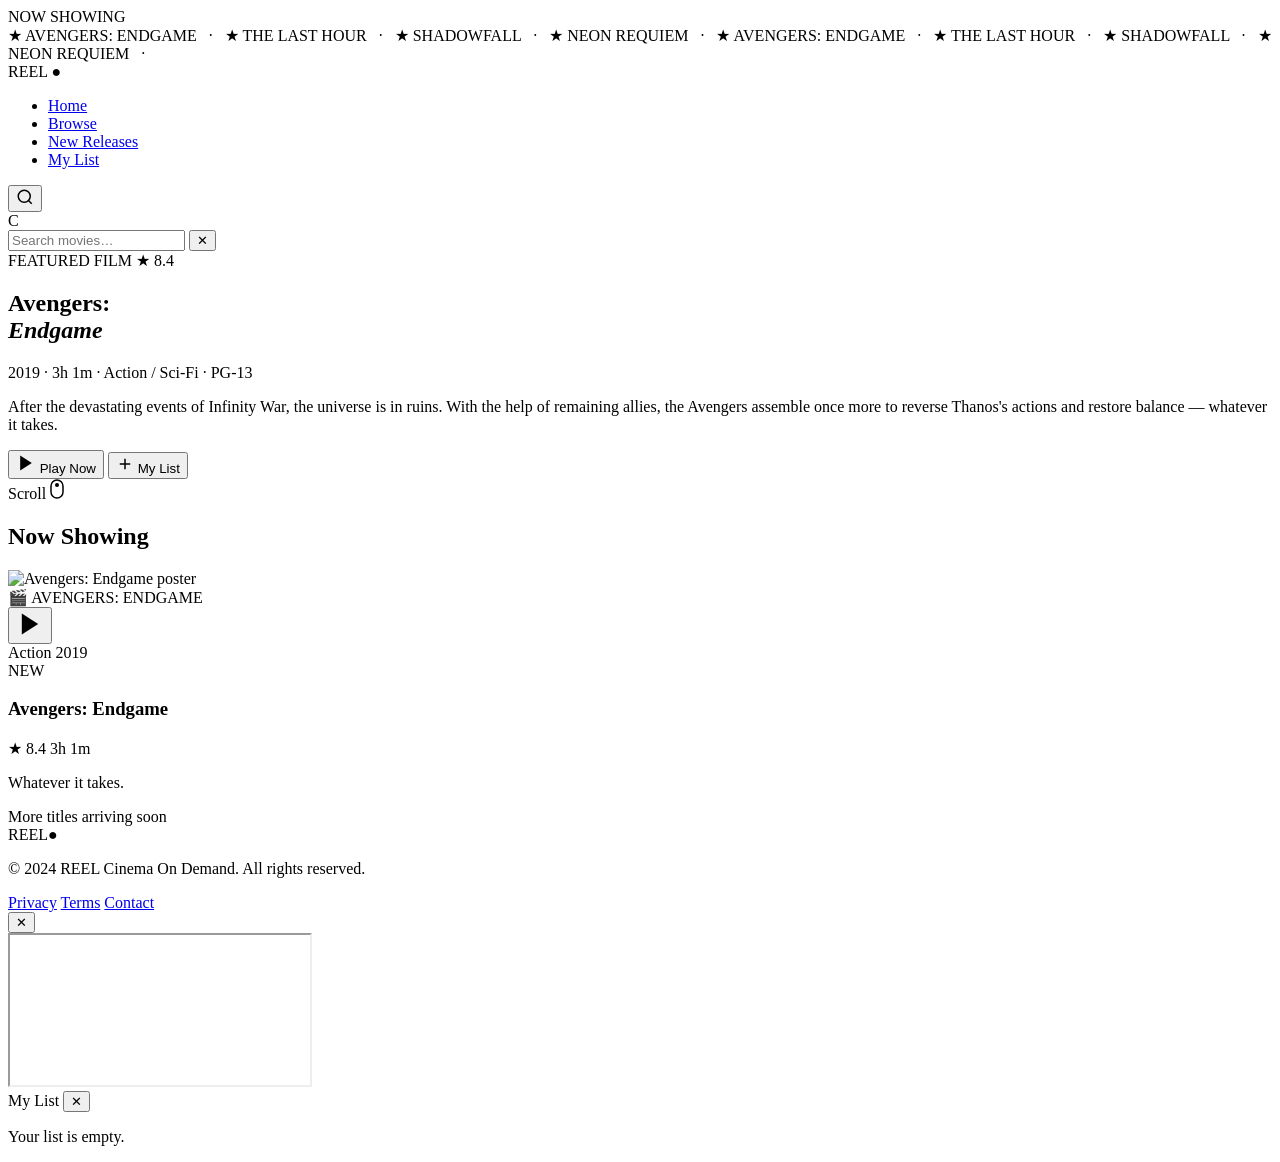
==== index.html @ f6925507 "Update hero image source in index.html" ====
<!DOCTYPE html>
<html lang="en">
<head>
  <meta charset="UTF-8" />
  <meta name="viewport" content="width=device-width, initial-scale=1.0" />
  <title>REEL — Cinema On Demand</title>
  <link rel="stylesheet" href="style.css" />
  <link rel="preconnect" href="https://fonts.googleapis.com" />
  <link rel="preconnect" href="https://fonts.gstatic.com" crossorigin />
  <link href="https://fonts.googleapis.com/css2?family=Playfair+Display:ital,wght@0,400;0,700;0,900;1,400;1,700&family=Inter:wght@300;400;500;600&family=Bebas+Neue&display=swap" rel="stylesheet" />
</head>
<body>

  <div class="ticker-bar">
    <div class="ticker-inner">
      <span class="ticker-label">NOW SHOWING</span>
      <div class="ticker-track">
        <span>★ AVENGERS: ENDGAME &nbsp;&nbsp;·&nbsp;&nbsp; ★ THE LAST HOUR &nbsp;&nbsp;·&nbsp;&nbsp; ★ SHADOWFALL &nbsp;&nbsp;·&nbsp;&nbsp; ★ NEON REQUIEM &nbsp;&nbsp;·&nbsp;&nbsp; ★ AVENGERS: ENDGAME &nbsp;&nbsp;·&nbsp;&nbsp; ★ THE LAST HOUR &nbsp;&nbsp;·&nbsp;&nbsp; ★ SHADOWFALL &nbsp;&nbsp;·&nbsp;&nbsp; ★ NEON REQUIEM &nbsp;&nbsp;·&nbsp;&nbsp;</span>
      </div>
    </div>
  </div>

  <nav class="nav">
    <div class="nav-logo" onclick="scrollToTop()">
      <span class="logo-reel">REEL</span>
      <span class="logo-dot">●</span>
    </div>
    <ul class="nav-links">
      <li><a href="#" class="active" id="nav-home" onclick="navHome(event)">Home</a></li>
      <li><a href="#" id="nav-browse" onclick="navBrowse(event)">Browse</a></li>
      <li><a href="#" id="nav-new" onclick="navNewReleases(event)">New Releases</a></li>
      <li><a href="#" id="nav-mylist" onclick="navMyList(event)">My List</a></li>
    </ul>
    <div class="nav-right">
      <button class="btn-search" aria-label="Search" onclick="toggleSearch()">
        <svg width="18" height="18" viewBox="0 0 24 24" fill="none" stroke="currentColor" stroke-width="2"><circle cx="11" cy="11" r="8"/><line x1="21" y1="21" x2="16.65" y2="16.65"/></svg>
      </button>
      <div class="avatar" onclick="toggleMyListPanel()">C</div>
    </div>
  </nav>

  <div class="search-bar-wrap" id="search-bar-wrap">
    <input type="text" class="search-input" id="search-input" placeholder="Search movies…" oninput="filterMovies(this.value)" />
    <button class="search-close" onclick="closeSearch()">✕</button>
  </div>

  <section class="hero" id="hero">
    <div class="hero-backdrop">
      <img src="images/endgame.jpg" alt="Avengers Endgame backdrop" class="hero-bg" onerror="this.style.display='none'" />
      <div class="hero-scanlines"></div>
      <div class="hero-gradient"></div>
    </div>

    <div class="hero-content">
      <div class="hero-eyebrow">
        <span class="tag-featured">FEATURED FILM</span>
        <span class="tag-rating">★ 8.4</span>
      </div>
      <h1 class="hero-title">Avengers:<br /><em>Endgame</em></h1>
      <div class="hero-meta">
        <span>2019</span>
        <span class="dot">·</span>
        <span>3h 1m</span>
        <span class="dot">·</span>
        <span>Action / Sci-Fi</span>
        <span class="dot">·</span>
        <span class="age-badge">PG-13</span>
      </div>
      <p class="hero-synopsis">
        After the devastating events of Infinity War, the universe is in ruins. With the help of remaining allies, 
        the Avengers assemble once more to reverse Thanos's actions and restore balance — whatever it takes.
      </p>
      <div class="hero-actions">
        <button class="btn-primary" onclick="openMovie('movies/movie.html', 'Avengers: Endgame')">
          <svg width="20" height="20" viewBox="0 0 24 24" fill="currentColor"><polygon points="5,3 19,12 5,21"/></svg>
          Play Now
        </button>
        <button class="btn-secondary" onclick="toggleWatchlist(this)">
          <svg width="18" height="18" viewBox="0 0 24 24" fill="none" stroke="currentColor" stroke-width="2"><line x1="12" y1="5" x2="12" y2="19"/><line x1="5" y1="12" x2="19" y2="12"/></svg>
          <span>My List</span>
        </button>
      </div>
    </div>

    <div class="hero-scroll-hint">
      <span>Scroll</span>
      <svg width="14" height="20" viewBox="0 0 14 20" fill="none"><rect x="1" y="1" width="12" height="18" rx="6" stroke="currentColor" stroke-width="1.5"/><circle cx="7" cy="6" r="2" fill="currentColor" class="scroll-dot"/></svg>
    </div>
  </section>

  <main class="main">
    <section class="section" id="movies-section">
      <div class="section-header">
        <h2 class="section-title" id="section-title">Now Showing</h2>
        <div class="section-line"></div>
      </div>

      <div class="movies-grid" id="movies-grid">
        <article class="movie-card" data-title="Avengers: Endgame" data-year="2019" data-genre="Action" onclick="openMovie('movies/movie.html', 'Avengers: Endgame')">
          <div class="card-poster">
            <img src="images/endgame.jpg" alt="Avengers: Endgame poster" onerror="this.parentElement.classList.add('no-image')" />
            <div class="card-poster-fallback">
              <span class="fallback-icon">🎬</span>
              <span class="fallback-title">AVENGERS: ENDGAME</span>
            </div>
            <div class="card-overlay">
              <button class="card-play">
                <svg width="28" height="28" viewBox="0 0 24 24" fill="currentColor"><polygon points="5,3 19,12 5,21"/></svg>
              </button>
              <div class="card-overlay-meta">
                <span class="card-genre">Action</span>
                <span class="card-year">2019</span>
              </div>
            </div>
            <div class="card-badge">NEW</div>
          </div>
          <div class="card-info">
            <h3 class="card-title">Avengers: Endgame</h3>
            <div class="card-details">
              <span class="card-rating">★ 8.4</span>
              <span class="card-runtime">3h 1m</span>
            </div>
            <p class="card-desc">Whatever it takes.</p>
          </div>
        </article>
      </div>

      <div class="no-results" id="no-results" style="display:none;">
        <span>No movies found.</span>
      </div>

      <div class="coming-soon-hint" id="coming-soon-hint">
        <div class="coming-soon-line"></div>
        <span>More titles arriving soon</span>
        <div class="coming-soon-line"></div>
      </div>
    </section>
  </main>

  <footer class="footer">
    <div class="footer-logo">REEL<span>●</span></div>
    <p class="footer-copy">© 2024 REEL Cinema On Demand. All rights reserved.</p>
    <div class="footer-links">
      <a href="#">Privacy</a>
      <a href="#">Terms</a>
      <a href="#">Contact</a>
    </div>
  </footer>

  <div class="modal" id="player-modal" aria-hidden="true">
    <div class="modal-backdrop" onclick="closeMovie()"></div>
    <div class="modal-container">
      <div class="modal-header">
        <span class="modal-title" id="modal-title"></span>
        <button class="modal-close" onclick="closeMovie()" aria-label="Close">✕</button>
      </div>
      <div class="modal-player">
        <iframe id="movie-frame" src="" allowfullscreen></iframe>
      </div>
    </div>
  </div>

  <div class="mylist-panel" id="mylist-panel">
    <div class="mylist-header">
      <span>My List</span>
      <button onclick="toggleMyListPanel()">✕</button>
    </div>
    <ul class="mylist-items" id="mylist-items"></ul>
    <p class="mylist-empty" id="mylist-empty">Your list is empty.</p>
  </div>
  <div class="mylist-overlay" id="mylist-overlay" onclick="toggleMyListPanel()"></div>

  <script src="main.js"></script>
</body>
</html>
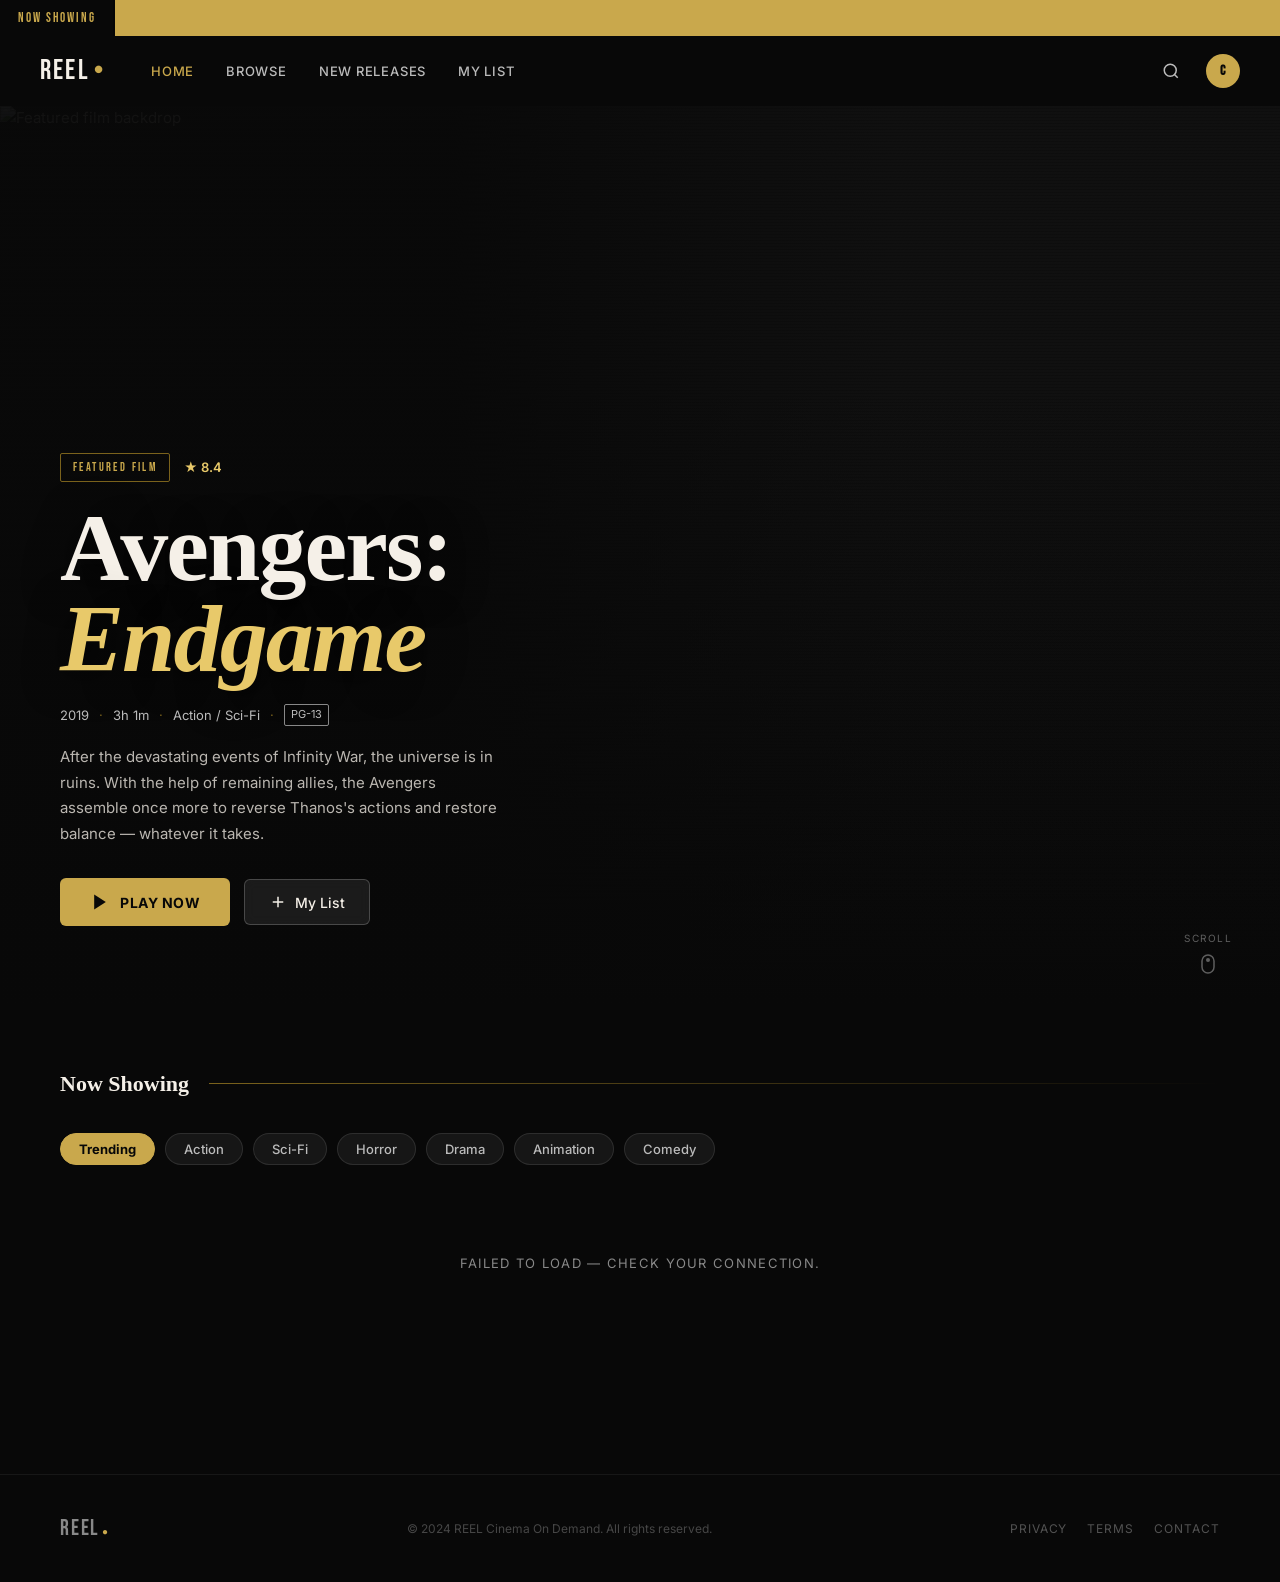
==== commit c90089cd: "Add files via upload" ====
--- a/index.html
+++ b/index.html
@@ -14,8 +14,8 @@
   <div class="ticker-bar">
     <div class="ticker-inner">
       <span class="ticker-label">NOW SHOWING</span>
-      <div class="ticker-track">
-        <span>★ AVENGERS: ENDGAME &nbsp;&nbsp;·&nbsp;&nbsp; ★ THE LAST HOUR &nbsp;&nbsp;·&nbsp;&nbsp; ★ SHADOWFALL &nbsp;&nbsp;·&nbsp;&nbsp; ★ NEON REQUIEM &nbsp;&nbsp;·&nbsp;&nbsp; ★ AVENGERS: ENDGAME &nbsp;&nbsp;·&nbsp;&nbsp; ★ THE LAST HOUR &nbsp;&nbsp;·&nbsp;&nbsp; ★ SHADOWFALL &nbsp;&nbsp;·&nbsp;&nbsp; ★ NEON REQUIEM &nbsp;&nbsp;·&nbsp;&nbsp;</span>
+      <div class="ticker-track" id="ticker-track">
+        <span id="ticker-text">★ AVENGERS: ENDGAME &nbsp;&nbsp;·&nbsp;&nbsp; ★ LOADING MORE TITLES &nbsp;&nbsp;·&nbsp;&nbsp; ★ AVENGERS: ENDGAME &nbsp;&nbsp;·&nbsp;&nbsp; ★ LOADING MORE TITLES &nbsp;&nbsp;·&nbsp;&nbsp;</span>
       </div>
     </div>
   </div>
@@ -40,48 +40,43 @@
   </nav>
 
   <div class="search-bar-wrap" id="search-bar-wrap">
-    <input type="text" class="search-input" id="search-input" placeholder="Search movies…" oninput="filterMovies(this.value)" />
+    <input type="text" class="search-input" id="search-input" placeholder="Search movies…" oninput="onSearchInput(this.value)" />
     <button class="search-close" onclick="closeSearch()">✕</button>
   </div>
 
   <section class="hero" id="hero">
     <div class="hero-backdrop">
-      <img src="images/endgame.jpg" alt="Avengers Endgame backdrop" class="hero-bg" onerror="this.style.display='none'" />
+      <img src="" alt="Featured film backdrop" class="hero-bg" id="hero-bg" />
       <div class="hero-scanlines"></div>
       <div class="hero-gradient"></div>
     </div>
-
-    <div class="hero-content">
+    <div class="hero-content" id="hero-content">
       <div class="hero-eyebrow">
         <span class="tag-featured">FEATURED FILM</span>
-        <span class="tag-rating">★ 8.4</span>
+        <span class="tag-rating" id="hero-rating">★ 8.4</span>
       </div>
-      <h1 class="hero-title">Avengers:<br /><em>Endgame</em></h1>
+      <h1 class="hero-title" id="hero-title">Avengers:<br /><em>Endgame</em></h1>
       <div class="hero-meta">
-        <span>2019</span>
+        <span id="hero-year">2019</span>
         <span class="dot">·</span>
-        <span>3h 1m</span>
+        <span id="hero-runtime">3h 1m</span>
         <span class="dot">·</span>
-        <span>Action / Sci-Fi</span>
+        <span id="hero-genre">Action / Sci-Fi</span>
         <span class="dot">·</span>
-        <span class="age-badge">PG-13</span>
+        <span class="age-badge" id="hero-rating-badge">PG-13</span>
       </div>
-      <p class="hero-synopsis">
-        After the devastating events of Infinity War, the universe is in ruins. With the help of remaining allies, 
-        the Avengers assemble once more to reverse Thanos's actions and restore balance — whatever it takes.
-      </p>
+      <p class="hero-synopsis" id="hero-synopsis">After the devastating events of Infinity War, the universe is in ruins. With the help of remaining allies, the Avengers assemble once more to reverse Thanos's actions and restore balance — whatever it takes.</p>
       <div class="hero-actions">
-        <button class="btn-primary" onclick="openMovie('movies/movie.html', 'Avengers: Endgame')">
+        <button class="btn-primary" id="hero-play-btn" onclick="playFeatured()">
           <svg width="20" height="20" viewBox="0 0 24 24" fill="currentColor"><polygon points="5,3 19,12 5,21"/></svg>
           Play Now
         </button>
-        <button class="btn-secondary" onclick="toggleWatchlist(this)">
+        <button class="btn-secondary" id="hero-watchlist-btn" onclick="toggleWatchlist(this)">
           <svg width="18" height="18" viewBox="0 0 24 24" fill="none" stroke="currentColor" stroke-width="2"><line x1="12" y1="5" x2="12" y2="19"/><line x1="5" y1="12" x2="19" y2="12"/></svg>
           <span>My List</span>
         </button>
       </div>
     </div>
-
     <div class="hero-scroll-hint">
       <span>Scroll</span>
       <svg width="14" height="20" viewBox="0 0 14 20" fill="none"><rect x="1" y="1" width="12" height="18" rx="6" stroke="currentColor" stroke-width="1.5"/><circle cx="7" cy="6" r="2" fill="currentColor" class="scroll-dot"/></svg>
@@ -95,45 +90,26 @@
         <div class="section-line"></div>
       </div>
 
-      <div class="movies-grid" id="movies-grid">
-        <article class="movie-card" data-title="Avengers: Endgame" data-year="2019" data-genre="Action" onclick="openMovie('movies/movie.html', 'Avengers: Endgame')">
-          <div class="card-poster">
-            <img src="images/endgame.jpg" alt="Avengers: Endgame poster" onerror="this.parentElement.classList.add('no-image')" />
-            <div class="card-poster-fallback">
-              <span class="fallback-icon">🎬</span>
-              <span class="fallback-title">AVENGERS: ENDGAME</span>
-            </div>
-            <div class="card-overlay">
-              <button class="card-play">
-                <svg width="28" height="28" viewBox="0 0 24 24" fill="currentColor"><polygon points="5,3 19,12 5,21"/></svg>
-              </button>
-              <div class="card-overlay-meta">
-                <span class="card-genre">Action</span>
-                <span class="card-year">2019</span>
-              </div>
-            </div>
-            <div class="card-badge">NEW</div>
-          </div>
-          <div class="card-info">
-            <h3 class="card-title">Avengers: Endgame</h3>
-            <div class="card-details">
-              <span class="card-rating">★ 8.4</span>
-              <span class="card-runtime">3h 1m</span>
-            </div>
-            <p class="card-desc">Whatever it takes.</p>
-          </div>
-        </article>
+      <div class="genre-pills" id="genre-pills">
+        <button class="genre-pill active" data-genre="" onclick="switchGenre(this, '', 'Trending')">Trending</button>
+        <button class="genre-pill" data-genre="28" onclick="switchGenre(this, '28', 'Action')">Action</button>
+        <button class="genre-pill" data-genre="878" onclick="switchGenre(this, '878', 'Sci-Fi')">Sci-Fi</button>
+        <button class="genre-pill" data-genre="27" onclick="switchGenre(this, '27', 'Horror')">Horror</button>
+        <button class="genre-pill" data-genre="18" onclick="switchGenre(this, '18', 'Drama')">Drama</button>
+        <button class="genre-pill" data-genre="16" onclick="switchGenre(this, '16', 'Animation')">Animation</button>
+        <button class="genre-pill" data-genre="35" onclick="switchGenre(this, '35', 'Comedy')">Comedy</button>
       </div>
 
-      <div class="no-results" id="no-results" style="display:none;">
-        <span>No movies found.</span>
+      <div class="movies-grid" id="movies-grid">
+        <div class="grid-loading" id="grid-loading">
+          <div class="loading-spinner"></div>
+          <span>Loading titles…</span>
+        </div>
       </div>
 
-      <div class="coming-soon-hint" id="coming-soon-hint">
-        <div class="coming-soon-line"></div>
-        <span>More titles arriving soon</span>
-        <div class="coming-soon-line"></div>
-      </div>
+      <div class="no-results" id="no-results" style="display:none;">No movies found.</div>
+
+      <button class="load-more-btn" id="load-more-btn" style="display:none;" onclick="loadMoreMovies()">Load More</button>
     </section>
   </main>
 
--- a/style.css
+++ b/style.css
@@ -0,0 +1,972 @@
+*, *::before, *::after {
+  box-sizing: border-box;
+  margin: 0;
+  padding: 0;
+}
+
+:root {
+  --gold:        #C9A84C;
+  --gold-light:  #E8C96A;
+  --gold-dim:    #7A621C;
+  --crimson-hot: #C0392B;
+  --black:       #080808;
+  --black-2:     #111111;
+  --black-3:     #1A1A1A;
+  --black-4:     #242424;
+  --grey:        #888;
+  --grey-light:  #BBB;
+  --white:       #F5F0E8;
+
+  --font-display: 'Playfair Display', Georgia, serif;
+  --font-body:    'Inter', system-ui, sans-serif;
+  --font-caps:    'Bebas Neue', 'Arial Narrow', sans-serif;
+
+  --ticker-h: 36px;
+  --nav-h:    70px;
+  --radius:   6px;
+  --radius-lg:12px;
+  --transition:0.25s cubic-bezier(0.4, 0, 0.2, 1);
+}
+
+html { scroll-behavior: smooth; }
+
+body {
+  background: var(--black);
+  color: var(--white);
+  font-family: var(--font-body);
+  font-size: 15px;
+  line-height: 1.6;
+  overflow-x: hidden;
+}
+
+::-webkit-scrollbar { width: 6px; }
+::-webkit-scrollbar-track { background: var(--black-2); }
+::-webkit-scrollbar-thumb { background: var(--gold-dim); border-radius: 3px; }
+
+.ticker-bar {
+  position: fixed;
+  top: 0; left: 0; right: 0;
+  height: var(--ticker-h);
+  background: var(--gold);
+  z-index: 1000;
+  display: flex;
+  align-items: center;
+  overflow: hidden;
+}
+
+.ticker-inner {
+  display: flex;
+  align-items: center;
+  width: 100%;
+  height: 100%;
+}
+
+.ticker-label {
+  flex-shrink: 0;
+  font-family: var(--font-caps);
+  font-size: 13px;
+  letter-spacing: 0.15em;
+  background: var(--black);
+  color: var(--gold);
+  padding: 0 18px;
+  height: 100%;
+  display: flex;
+  align-items: center;
+  border-right: 2px solid rgba(0,0,0,0.3);
+}
+
+.ticker-track {
+  overflow: hidden;
+  flex: 1;
+  height: 100%;
+  display: flex;
+  align-items: center;
+}
+
+.ticker-track span {
+  display: inline-block;
+  white-space: nowrap;
+  font-family: var(--font-caps);
+  font-size: 13px;
+  letter-spacing: 0.12em;
+  color: var(--black);
+  animation: ticker 22s linear infinite;
+  padding-left: 100%;
+}
+
+@keyframes ticker {
+  0%   { transform: translateX(0); }
+  100% { transform: translateX(-50%); }
+}
+
+.nav {
+  position: fixed;
+  top: var(--ticker-h);
+  left: 0; right: 0;
+  height: var(--nav-h);
+  display: flex;
+  align-items: center;
+  padding: 0 40px;
+  z-index: 900;
+  transition: background var(--transition), backdrop-filter var(--transition);
+}
+
+.nav.scrolled {
+  background: rgba(8,8,8,0.96);
+  backdrop-filter: blur(12px);
+  border-bottom: 1px solid rgba(201,168,76,0.15);
+}
+
+.nav-logo {
+  display: flex;
+  align-items: center;
+  gap: 4px;
+  margin-right: 48px;
+  cursor: pointer;
+}
+
+.logo-reel {
+  font-family: var(--font-caps);
+  font-size: 28px;
+  letter-spacing: 0.08em;
+  color: var(--white);
+}
+
+.logo-dot {
+  font-size: 10px;
+  color: var(--gold);
+  margin-top: -4px;
+}
+
+.nav-links {
+  display: flex;
+  list-style: none;
+  gap: 32px;
+  flex: 1;
+}
+
+.nav-links a {
+  font-size: 13px;
+  font-weight: 500;
+  letter-spacing: 0.06em;
+  color: var(--grey-light);
+  text-decoration: none;
+  text-transform: uppercase;
+  transition: color var(--transition);
+}
+
+.nav-links a:hover,
+.nav-links a.active { color: var(--gold); }
+
+.nav-right {
+  display: flex;
+  align-items: center;
+  gap: 20px;
+}
+
+.btn-search {
+  background: none;
+  border: none;
+  color: var(--grey-light);
+  cursor: pointer;
+  padding: 6px;
+  display: flex;
+  transition: color var(--transition);
+}
+
+.btn-search:hover { color: var(--gold); }
+
+.avatar {
+  width: 34px;
+  height: 34px;
+  border-radius: 50%;
+  background: var(--gold);
+  color: var(--black);
+  font-weight: 700;
+  font-size: 14px;
+  display: flex;
+  align-items: center;
+  justify-content: center;
+  cursor: pointer;
+  font-family: var(--font-caps);
+  letter-spacing: 0.05em;
+  transition: background var(--transition);
+}
+
+.avatar:hover { background: var(--gold-light); }
+
+.search-bar-wrap {
+  position: fixed;
+  top: calc(var(--ticker-h) + var(--nav-h));
+  left: 0; right: 0;
+  background: rgba(10,10,10,0.97);
+  backdrop-filter: blur(14px);
+  border-bottom: 1px solid rgba(201,168,76,0.18);
+  padding: 16px 40px;
+  z-index: 890;
+  display: flex;
+  align-items: center;
+  gap: 12px;
+  transform: translateY(-120%);
+  opacity: 0;
+  transition: transform 0.3s ease, opacity 0.3s ease;
+}
+
+.search-bar-wrap.open {
+  transform: translateY(0);
+  opacity: 1;
+}
+
+.search-input {
+  flex: 1;
+  background: var(--black-3);
+  border: 1px solid rgba(201,168,76,0.25);
+  border-radius: var(--radius);
+  color: var(--white);
+  font-family: var(--font-body);
+  font-size: 15px;
+  padding: 10px 16px;
+  outline: none;
+  transition: border-color var(--transition);
+}
+
+.search-input:focus { border-color: var(--gold); }
+.search-input::placeholder { color: var(--grey); }
+
+.search-close {
+  background: none;
+  border: none;
+  color: var(--grey);
+  font-size: 18px;
+  cursor: pointer;
+  width: 32px;
+  height: 32px;
+  display: flex;
+  align-items: center;
+  justify-content: center;
+  border-radius: 50%;
+  transition: all var(--transition);
+}
+
+.search-close:hover {
+  background: rgba(255,255,255,0.08);
+  color: var(--white);
+}
+
+.hero {
+  position: relative;
+  height: 100vh;
+  min-height: 600px;
+  display: flex;
+  align-items: flex-end;
+  padding-bottom: 80px;
+  padding-left: 60px;
+  margin-top: calc(var(--ticker-h) + var(--nav-h));
+  overflow: hidden;
+}
+
+.hero-backdrop {
+  position: absolute;
+  inset: 0;
+  background: var(--black-2);
+}
+
+.hero-bg {
+  width: 100%;
+  height: 100%;
+  object-fit: cover;
+  object-position: center top;
+  opacity: 0.55;
+  filter: saturate(0.7);
+}
+
+.hero-scanlines {
+  position: absolute;
+  inset: 0;
+  background-image: repeating-linear-gradient(
+    0deg,
+    rgba(0,0,0,0.18) 0px,
+    rgba(0,0,0,0.18) 1px,
+    transparent 1px,
+    transparent 3px
+  );
+  pointer-events: none;
+  z-index: 1;
+}
+
+.hero-gradient {
+  position: absolute;
+  inset: 0;
+  background:
+    linear-gradient(to right, rgba(8,8,8,0.92) 35%, rgba(8,8,8,0.1) 70%),
+    linear-gradient(to top, rgba(8,8,8,1) 0%, rgba(8,8,8,0.4) 40%, transparent 70%);
+  z-index: 2;
+}
+
+.hero-content {
+  position: relative;
+  z-index: 10;
+  max-width: 560px;
+}
+
+.hero-eyebrow {
+  display: flex;
+  align-items: center;
+  gap: 14px;
+  margin-bottom: 20px;
+}
+
+.tag-featured {
+  font-family: var(--font-caps);
+  font-size: 12px;
+  letter-spacing: 0.2em;
+  color: var(--gold);
+  border: 1px solid var(--gold-dim);
+  padding: 4px 12px;
+  border-radius: 2px;
+}
+
+.tag-rating {
+  font-size: 13px;
+  font-weight: 600;
+  color: var(--gold-light);
+}
+
+.hero-title {
+  font-family: var(--font-display);
+  font-size: clamp(56px, 8vw, 96px);
+  font-weight: 900;
+  line-height: 0.95;
+  color: var(--white);
+  letter-spacing: -0.02em;
+  margin-bottom: 20px;
+  text-shadow: 0 4px 40px rgba(0,0,0,0.8);
+}
+
+.hero-title em {
+  font-style: italic;
+  color: var(--gold-light);
+}
+
+.hero-meta {
+  display: flex;
+  align-items: center;
+  gap: 10px;
+  font-size: 13px;
+  color: var(--grey-light);
+  margin-bottom: 18px;
+}
+
+.hero-meta .dot { color: var(--gold-dim); }
+
+.age-badge {
+  border: 1px solid var(--grey);
+  padding: 1px 6px;
+  font-size: 11px;
+  border-radius: 2px;
+}
+
+.hero-synopsis {
+  font-size: 15px;
+  color: rgba(245,240,232,0.75);
+  line-height: 1.7;
+  margin-bottom: 32px;
+  max-width: 440px;
+}
+
+.hero-actions {
+  display: flex;
+  gap: 14px;
+  align-items: center;
+}
+
+.btn-primary {
+  display: flex;
+  align-items: center;
+  gap: 10px;
+  background: var(--gold);
+  color: var(--black);
+  border: none;
+  padding: 14px 30px;
+  font-family: var(--font-body);
+  font-size: 14px;
+  font-weight: 700;
+  letter-spacing: 0.04em;
+  text-transform: uppercase;
+  cursor: pointer;
+  border-radius: var(--radius);
+  transition: background var(--transition), transform var(--transition), box-shadow var(--transition);
+}
+
+.btn-primary:hover {
+  background: var(--gold-light);
+  transform: translateY(-2px);
+  box-shadow: 0 8px 30px rgba(201,168,76,0.35);
+}
+
+.btn-primary:active { transform: translateY(0); }
+
+.btn-secondary {
+  display: flex;
+  align-items: center;
+  gap: 8px;
+  background: rgba(255,255,255,0.08);
+  color: var(--white);
+  border: 1px solid rgba(255,255,255,0.2);
+  padding: 13px 24px;
+  font-family: var(--font-body);
+  font-size: 14px;
+  font-weight: 500;
+  cursor: pointer;
+  border-radius: var(--radius);
+  backdrop-filter: blur(6px);
+  transition: all var(--transition);
+}
+
+.btn-secondary:hover {
+  background: rgba(255,255,255,0.14);
+  border-color: var(--gold-dim);
+  color: var(--gold-light);
+}
+
+.btn-secondary.added {
+  background: rgba(201,168,76,0.12);
+  border-color: var(--gold);
+  color: var(--gold);
+}
+
+.hero-scroll-hint {
+  position: absolute;
+  bottom: 32px;
+  right: 48px;
+  display: flex;
+  flex-direction: column;
+  align-items: center;
+  gap: 8px;
+  z-index: 10;
+  color: rgba(255,255,255,0.35);
+  font-size: 10px;
+  letter-spacing: 0.15em;
+  text-transform: uppercase;
+}
+
+.scroll-dot { animation: scroll-bounce 1.8s ease-in-out infinite; }
+
+@keyframes scroll-bounce {
+  0%, 100% { transform: translateY(0); }
+  50%       { transform: translateY(6px); }
+}
+
+.main { padding: 60px 60px 80px; }
+
+.section { margin-bottom: 60px; }
+
+.section-header {
+  display: flex;
+  align-items: center;
+  gap: 20px;
+  margin-bottom: 32px;
+}
+
+.section-title {
+  font-family: var(--font-display);
+  font-size: 22px;
+  font-weight: 700;
+  color: var(--white);
+  white-space: nowrap;
+}
+
+.section-line {
+  flex: 1;
+  height: 1px;
+  background: linear-gradient(to right, var(--gold-dim), transparent);
+}
+
+.movies-grid {
+  display: grid;
+  grid-template-columns: repeat(auto-fill, minmax(240px, 1fr));
+  gap: 24px;
+}
+
+.movie-card {
+  cursor: pointer;
+  border-radius: var(--radius-lg);
+  overflow: hidden;
+  background: var(--black-3);
+  transition: transform var(--transition), box-shadow var(--transition);
+  position: relative;
+}
+
+.movie-card:hover {
+  transform: translateY(-6px) scale(1.02);
+  box-shadow: 0 20px 60px rgba(0,0,0,0.6), 0 0 0 1px rgba(201,168,76,0.2);
+}
+
+.card-poster {
+  position: relative;
+  aspect-ratio: 2/3;
+  overflow: hidden;
+  background: var(--black-4);
+}
+
+.card-poster img {
+  width: 100%;
+  height: 100%;
+  object-fit: cover;
+  transition: transform 0.4s ease;
+  position: relative;
+  z-index: 1;
+}
+
+.movie-card:hover .card-poster img { transform: scale(1.05); }
+
+.card-poster-fallback {
+  position: absolute;
+  inset: 0;
+  display: flex;
+  flex-direction: column;
+  align-items: center;
+  justify-content: center;
+  gap: 16px;
+  background: linear-gradient(135deg, #1a0808 0%, #0d0d1a 100%);
+  z-index: 0;
+}
+
+.card-poster img[src] + .card-poster-fallback { display: none; }
+.card-poster.no-image img { display: none; }
+.card-poster.no-image .card-poster-fallback { z-index: 1; }
+
+.fallback-icon { font-size: 48px; }
+
+.fallback-title {
+  font-family: var(--font-caps);
+  font-size: 18px;
+  letter-spacing: 0.15em;
+  color: var(--gold);
+  text-align: center;
+  padding: 0 16px;
+}
+
+.card-overlay {
+  position: absolute;
+  inset: 0;
+  background: linear-gradient(to bottom, transparent 30%, rgba(8,8,8,0.95) 100%);
+  display: flex;
+  flex-direction: column;
+  align-items: center;
+  justify-content: center;
+  opacity: 0;
+  transition: opacity var(--transition);
+  z-index: 2;
+}
+
+.movie-card:hover .card-overlay { opacity: 1; }
+
+.card-play {
+  width: 60px;
+  height: 60px;
+  border-radius: 50%;
+  background: var(--gold);
+  border: none;
+  color: var(--black);
+  display: flex;
+  align-items: center;
+  justify-content: center;
+  cursor: pointer;
+  box-shadow: 0 0 30px rgba(201,168,76,0.5);
+  padding-left: 4px;
+  position: absolute;
+  top: 50%;
+  left: 50%;
+  transform: translate(-50%, -50%);
+  transition: transform 0.2s ease, box-shadow 0.2s ease;
+}
+
+.movie-card:hover .card-play {
+  transform: translate(-50%, -50%) scale(1.1);
+  box-shadow: 0 0 50px rgba(201,168,76,0.7);
+}
+
+.card-overlay-meta {
+  position: absolute;
+  bottom: 12px;
+  left: 12px;
+  right: 12px;
+  display: flex;
+  justify-content: space-between;
+  font-size: 12px;
+}
+
+.card-genre { color: var(--gold); font-weight: 500; letter-spacing: 0.05em; }
+.card-year  { color: var(--grey-light); }
+
+.card-badge {
+  position: absolute;
+  top: 12px;
+  left: 12px;
+  background: var(--crimson-hot);
+  color: #fff;
+  font-family: var(--font-caps);
+  font-size: 11px;
+  letter-spacing: 0.1em;
+  padding: 3px 9px;
+  border-radius: 2px;
+  z-index: 3;
+}
+
+.card-info { padding: 16px; }
+
+.card-title {
+  font-family: var(--font-display);
+  font-size: 16px;
+  font-weight: 700;
+  color: var(--white);
+  margin-bottom: 6px;
+}
+
+.card-details {
+  display: flex;
+  gap: 12px;
+  align-items: center;
+  margin-bottom: 8px;
+}
+
+.card-rating  { font-size: 12px; font-weight: 600; color: var(--gold); }
+.card-runtime { font-size: 12px; color: var(--grey); }
+
+.card-desc {
+  font-size: 12px;
+  color: var(--grey);
+  font-style: italic;
+  line-height: 1.5;
+}
+
+.no-results {
+  padding: 40px;
+  text-align: center;
+  color: var(--grey);
+  font-size: 14px;
+  font-style: italic;
+}
+
+.coming-soon-hint {
+  display: flex;
+  align-items: center;
+  gap: 20px;
+  margin-top: 40px;
+  color: rgba(255,255,255,0.2);
+  font-size: 12px;
+  letter-spacing: 0.12em;
+  text-transform: uppercase;
+  font-family: var(--font-caps);
+}
+
+.coming-soon-line {
+  flex: 1;
+  height: 1px;
+  background: rgba(255,255,255,0.08);
+}
+
+.footer {
+  border-top: 1px solid rgba(255,255,255,0.06);
+  padding: 36px 60px;
+  display: flex;
+  align-items: center;
+  justify-content: space-between;
+  gap: 20px;
+  flex-wrap: wrap;
+}
+
+.footer-logo {
+  font-family: var(--font-caps);
+  font-size: 22px;
+  color: var(--grey);
+  letter-spacing: 0.08em;
+}
+
+.footer-logo span { color: var(--gold); font-size: 10px; margin-left: 2px; }
+
+.footer-copy  { font-size: 12px; color: rgba(255,255,255,0.25); }
+
+.footer-links { display: flex; gap: 20px; }
+
+.footer-links a {
+  font-size: 12px;
+  color: rgba(255,255,255,0.3);
+  text-decoration: none;
+  text-transform: uppercase;
+  letter-spacing: 0.08em;
+  transition: color var(--transition);
+}
+
+.footer-links a:hover { color: var(--gold); }
+
+.modal {
+  position: fixed;
+  inset: 0;
+  z-index: 9999;
+  display: flex;
+  align-items: center;
+  justify-content: center;
+  opacity: 0;
+  pointer-events: none;
+  transition: opacity 0.3s ease;
+}
+
+.modal.open { opacity: 1; pointer-events: all; }
+
+.modal-backdrop {
+  position: absolute;
+  inset: 0;
+  background: rgba(0,0,0,0.88);
+  backdrop-filter: blur(6px);
+}
+
+.modal-container {
+  position: relative;
+  z-index: 1;
+  width: 90vw;
+  max-width: 1000px;
+  background: var(--black-2);
+  border-radius: var(--radius-lg);
+  overflow: hidden;
+  border: 1px solid rgba(201,168,76,0.2);
+  box-shadow: 0 40px 120px rgba(0,0,0,0.8);
+  transform: scale(0.95);
+  transition: transform 0.3s ease;
+}
+
+.modal.open .modal-container { transform: scale(1); }
+
+.modal-header {
+  display: flex;
+  align-items: center;
+  justify-content: space-between;
+  flex-wrap: wrap;
+  gap: 10px;
+  padding: 14px 20px;
+  background: var(--black-3);
+  border-bottom: 1px solid rgba(201,168,76,0.12);
+}
+
+.modal-title {
+  font-family: var(--font-display);
+  font-size: 16px;
+  font-weight: 700;
+  color: var(--white);
+}
+
+.modal-close {
+  background: none;
+  border: none;
+  color: var(--grey);
+  font-size: 18px;
+  cursor: pointer;
+  width: 32px;
+  height: 32px;
+  display: flex;
+  align-items: center;
+  justify-content: center;
+  border-radius: 50%;
+  transition: all var(--transition);
+}
+
+.modal-close:hover { background: rgba(255,255,255,0.08); color: var(--white); }
+
+.modal-player { aspect-ratio: 16/9; background: #000; }
+.modal-player iframe { width: 100%; height: 100%; border: none; }
+
+.mylist-panel {
+  position: fixed;
+  top: 0; right: 0; bottom: 0;
+  width: 320px;
+  background: var(--black-2);
+  border-left: 1px solid rgba(201,168,76,0.15);
+  z-index: 8000;
+  transform: translateX(100%);
+  transition: transform 0.3s ease;
+  display: flex;
+  flex-direction: column;
+}
+
+.mylist-panel.open { transform: translateX(0); }
+
+.mylist-header {
+  display: flex;
+  align-items: center;
+  justify-content: space-between;
+  padding: 20px 24px;
+  border-bottom: 1px solid rgba(201,168,76,0.12);
+  font-family: var(--font-display);
+  font-size: 18px;
+  font-weight: 700;
+  color: var(--white);
+}
+
+.mylist-header button {
+  background: none;
+  border: none;
+  color: var(--grey);
+  font-size: 18px;
+  cursor: pointer;
+  width: 32px;
+  height: 32px;
+  display: flex;
+  align-items: center;
+  justify-content: center;
+  border-radius: 50%;
+  transition: all var(--transition);
+}
+
+.mylist-header button:hover { background: rgba(255,255,255,0.08); color: var(--white); }
+
+.mylist-items {
+  list-style: none;
+  padding: 16px;
+  flex: 1;
+  overflow-y: auto;
+  display: flex;
+  flex-direction: column;
+  gap: 8px;
+}
+
+.mylist-item {
+  display: flex;
+  align-items: center;
+  justify-content: space-between;
+  padding: 12px 14px;
+  background: var(--black-3);
+  border-radius: var(--radius);
+  font-size: 14px;
+  color: var(--white);
+  border: 1px solid rgba(255,255,255,0.05);
+}
+
+.mylist-item button {
+  background: none;
+  border: none;
+  color: var(--grey);
+  cursor: pointer;
+  font-size: 14px;
+  padding: 2px 6px;
+  border-radius: 4px;
+  transition: all var(--transition);
+}
+
+.mylist-item button:hover { color: var(--crimson-hot); background: rgba(192,57,43,0.1); }
+
+.mylist-empty {
+  padding: 24px;
+  text-align: center;
+  color: var(--grey);
+  font-size: 13px;
+  font-style: italic;
+}
+
+.mylist-overlay {
+  position: fixed;
+  inset: 0;
+  background: rgba(0,0,0,0.5);
+  z-index: 7999;
+  opacity: 0;
+  pointer-events: none;
+  transition: opacity 0.3s ease;
+}
+
+.mylist-overlay.open { opacity: 1; pointer-events: all; }
+
+@media (max-width: 768px) {
+  .nav { padding: 0 20px; }
+  .nav-links { display: none; }
+  .hero { padding-left: 24px; padding-bottom: 60px; }
+  .hero-title { font-size: 48px; }
+  .main { padding: 40px 20px 60px; }
+  .footer { padding: 28px 20px; flex-direction: column; text-align: center; }
+  .movies-grid { grid-template-columns: repeat(auto-fill, minmax(160px, 1fr)); gap: 16px; }
+  .hero-scroll-hint { display: none; }
+  .mylist-panel { width: 100%; }
+}
+
+@media (prefers-reduced-motion: reduce) {
+  .ticker-track span { animation: none; }
+  .scroll-dot { animation: none; }
+  *, *::before, *::after { transition-duration: 0.01ms !important; }
+}
+
+.genre-pills {
+  display: flex;
+  gap: 10px;
+  flex-wrap: wrap;
+  margin-bottom: 28px;
+}
+
+.genre-pill {
+  background: rgba(255,255,255,0.06);
+  color: var(--grey-light);
+  border: 1px solid rgba(255,255,255,0.1);
+  padding: 7px 18px;
+  border-radius: 20px;
+  font-family: var(--font-body);
+  font-size: 13px;
+  font-weight: 500;
+  cursor: pointer;
+  transition: all var(--transition);
+}
+
+.genre-pill:hover {
+  border-color: var(--gold-dim);
+  color: var(--gold-light);
+}
+
+.genre-pill.active {
+  background: var(--gold);
+  color: var(--black);
+  border-color: var(--gold);
+  font-weight: 700;
+}
+
+.grid-loading {
+  grid-column: 1 / -1;
+  display: flex;
+  flex-direction: column;
+  align-items: center;
+  gap: 16px;
+  padding: 60px;
+  color: var(--grey);
+  font-size: 13px;
+  letter-spacing: 0.1em;
+  text-transform: uppercase;
+}
+
+.loading-spinner {
+  width: 36px;
+  height: 36px;
+  border: 2px solid rgba(201,168,76,0.2);
+  border-top-color: var(--gold);
+  border-radius: 50%;
+  animation: spin 0.8s linear infinite;
+}
+
+@keyframes spin {
+  to { transform: rotate(360deg); }
+}
+
+.load-more-btn {
+  display: block;
+  margin: 40px auto 0;
+  background: none;
+  border: 1px solid rgba(201,168,76,0.3);
+  color: var(--gold);
+  font-family: var(--font-caps);
+  font-size: 14px;
+  letter-spacing: 0.15em;
+  padding: 14px 40px;
+  border-radius: var(--radius);
+  cursor: pointer;
+  transition: all var(--transition);
+}
+
+.load-more-btn:hover {
+  background: rgba(201,168,76,0.08);
+  border-color: var(--gold);
+}
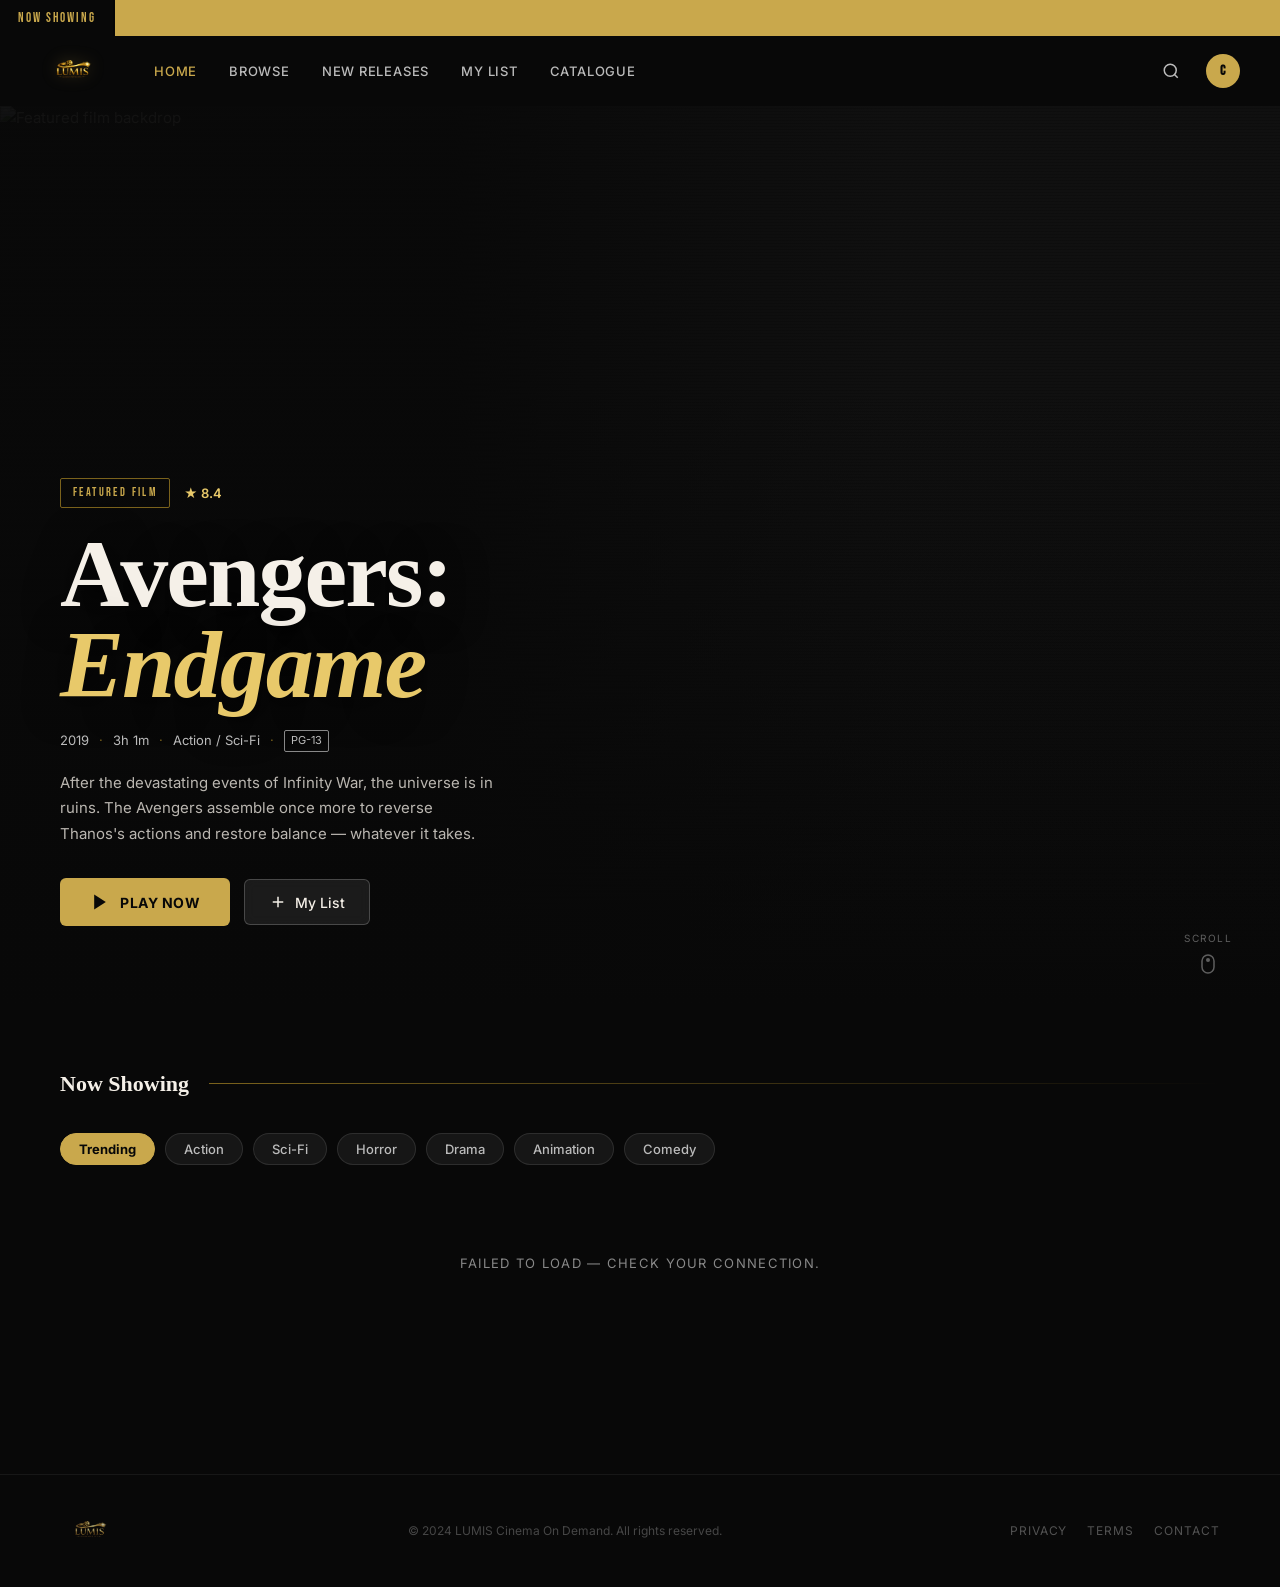
==== commit 165cc2ad: "Add files via upload" ====
--- a/index.html
+++ b/index.html
@@ -3,7 +3,14 @@
 <head>
   <meta charset="UTF-8" />
   <meta name="viewport" content="width=device-width, initial-scale=1.0" />
-  <title>REEL — Cinema On Demand</title>
+  <title>LUMIS — Cinema On Demand</title>
+  <link rel="manifest" href="manifest.json" />
+  <meta name="theme-color" content="#080808" />
+  <meta name="apple-mobile-web-app-capable" content="yes" />
+  <meta name="apple-mobile-web-app-status-bar-style" content="black-translucent" />
+  <meta name="apple-mobile-web-app-title" content="LUMIS" />
+  <link rel="apple-touch-icon" href="images/logo.png" />
+  <link rel="icon" type="image/png" href="images/logo.png" />
   <link rel="stylesheet" href="style.css" />
   <link rel="preconnect" href="https://fonts.googleapis.com" />
   <link rel="preconnect" href="https://fonts.gstatic.com" crossorigin />
@@ -22,14 +29,14 @@
 
   <nav class="nav">
     <div class="nav-logo" onclick="scrollToTop()">
-      <span class="logo-reel">REEL</span>
-      <span class="logo-dot">●</span>
+      <img src="images/logo.png" alt="LUMIS" class="nav-logo-img" />
     </div>
     <ul class="nav-links">
       <li><a href="#" class="active" id="nav-home" onclick="navHome(event)">Home</a></li>
       <li><a href="#" id="nav-browse" onclick="navBrowse(event)">Browse</a></li>
       <li><a href="#" id="nav-new" onclick="navNewReleases(event)">New Releases</a></li>
       <li><a href="#" id="nav-mylist" onclick="navMyList(event)">My List</a></li>
+      <li><a href="catalogue.html">Catalogue</a></li>
     </ul>
     <div class="nav-right">
       <button class="btn-search" aria-label="Search" onclick="toggleSearch()">
@@ -65,7 +72,7 @@
         <span class="dot">·</span>
         <span class="age-badge" id="hero-rating-badge">PG-13</span>
       </div>
-      <p class="hero-synopsis" id="hero-synopsis">After the devastating events of Infinity War, the universe is in ruins. With the help of remaining allies, the Avengers assemble once more to reverse Thanos's actions and restore balance — whatever it takes.</p>
+      <p class="hero-synopsis" id="hero-synopsis">After the devastating events of Infinity War, the universe is in ruins. The Avengers assemble once more to reverse Thanos's actions and restore balance — whatever it takes.</p>
       <div class="hero-actions">
         <button class="btn-primary" id="hero-play-btn" onclick="playFeatured()">
           <svg width="20" height="20" viewBox="0 0 24 24" fill="currentColor"><polygon points="5,3 19,12 5,21"/></svg>
@@ -89,7 +96,6 @@
         <h2 class="section-title" id="section-title">Now Showing</h2>
         <div class="section-line"></div>
       </div>
-
       <div class="genre-pills" id="genre-pills">
         <button class="genre-pill active" data-genre="" onclick="switchGenre(this, '', 'Trending')">Trending</button>
         <button class="genre-pill" data-genre="28" onclick="switchGenre(this, '28', 'Action')">Action</button>
@@ -99,23 +105,22 @@
         <button class="genre-pill" data-genre="16" onclick="switchGenre(this, '16', 'Animation')">Animation</button>
         <button class="genre-pill" data-genre="35" onclick="switchGenre(this, '35', 'Comedy')">Comedy</button>
       </div>
-
       <div class="movies-grid" id="movies-grid">
         <div class="grid-loading" id="grid-loading">
           <div class="loading-spinner"></div>
           <span>Loading titles…</span>
         </div>
       </div>
-
       <div class="no-results" id="no-results" style="display:none;">No movies found.</div>
-
       <button class="load-more-btn" id="load-more-btn" style="display:none;" onclick="loadMoreMovies()">Load More</button>
     </section>
   </main>
 
   <footer class="footer">
-    <div class="footer-logo">REEL<span>●</span></div>
-    <p class="footer-copy">© 2024 REEL Cinema On Demand. All rights reserved.</p>
+    <div class="footer-logo-wrap">
+      <img src="images/logo.png" alt="LUMIS" class="footer-logo-img" />
+    </div>
+    <p class="footer-copy">© 2024 LUMIS Cinema On Demand. All rights reserved.</p>
     <div class="footer-links">
       <a href="#">Privacy</a>
       <a href="#">Terms</a>
@@ -126,9 +131,17 @@
   <div class="modal" id="player-modal" aria-hidden="true">
     <div class="modal-backdrop" onclick="closeMovie()"></div>
     <div class="modal-container">
-      <div class="modal-header">
+      <div class="modal-header" id="modal-header">
         <span class="modal-title" id="modal-title"></span>
-        <button class="modal-close" onclick="closeMovie()" aria-label="Close">✕</button>
+        <div class="modal-controls">
+          <label class="proxy-toggle">
+            <input type="checkbox" id="proxy-checkbox" onchange="onProxyToggle()" />
+            <span class="proxy-box"></span>
+            <span class="proxy-label">Proxy</span>
+          </label>
+          <div id="server-btns" style="display:flex;gap:8px;"></div>
+        </div>
+        <button class="modal-close" onclick="closeMovie()">✕</button>
       </div>
       <div class="modal-player">
         <iframe id="movie-frame" src="" allowfullscreen></iframe>
@@ -146,6 +159,11 @@
   </div>
   <div class="mylist-overlay" id="mylist-overlay" onclick="toggleMyListPanel()"></div>
 
-  <script src="main.js"></script>
+  <script src="main.js?v=4"></script>
+  <script>
+    if ('serviceWorker' in navigator) {
+      navigator.serviceWorker.register('sw.js');
+    }
+  </script>
 </body>
 </html>
--- a/style.css
+++ b/style.css
@@ -970,3 +970,97 @@
   background: rgba(201,168,76,0.08);
   border-color: var(--gold);
 }
+
+.modal-controls {
+  display: flex;
+  align-items: center;
+  gap: 12px;
+  flex-wrap: wrap;
+}
+
+.proxy-toggle {
+  display: flex;
+  align-items: center;
+  gap: 7px;
+  cursor: pointer;
+  user-select: none;
+  padding: 4px 10px;
+  border-radius: 4px;
+  border: 1px solid rgba(255,255,255,0.15);
+  transition: border-color 0.2s;
+}
+
+.proxy-toggle:hover {
+  border-color: var(--gold-dim);
+}
+
+.proxy-toggle input[type="checkbox"] {
+  display: none;
+}
+
+.proxy-box {
+  width: 15px;
+  height: 15px;
+  border: 1.5px solid var(--grey);
+  border-radius: 3px;
+  display: flex;
+  align-items: center;
+  justify-content: center;
+  transition: all 0.2s;
+  flex-shrink: 0;
+}
+
+.proxy-toggle input:checked ~ .proxy-box {
+  background: var(--gold);
+  border-color: var(--gold);
+}
+
+.proxy-toggle input:checked ~ .proxy-box::after {
+  content: '';
+  display: block;
+  width: 4px;
+  height: 7px;
+  border: 2px solid var(--black);
+  border-top: none;
+  border-left: none;
+  transform: rotate(45deg) translate(-1px, -1px);
+}
+
+.proxy-toggle input:checked ~ .proxy-label {
+  color: var(--gold);
+}
+
+.proxy-label {
+  font-size: 11px;
+  color: var(--grey);
+  font-weight: 600;
+  letter-spacing: 0.08em;
+  text-transform: uppercase;
+  transition: color 0.2s;
+}
+
+.nav-logo-img {
+  height: 44px;
+  width: auto;
+  object-fit: contain;
+  cursor: pointer;
+  filter: drop-shadow(0 0 8px rgba(201,168,76,0.3));
+  transition: filter var(--transition);
+}
+
+.nav-logo-img:hover {
+  filter: drop-shadow(0 0 14px rgba(201,168,76,0.6));
+}
+
+.footer-logo-wrap {
+  display: flex;
+  align-items: center;
+}
+
+.footer-logo-img {
+  height: 40px;
+  width: auto;
+  object-fit: contain;
+  opacity: 0.7;
+  filter: grayscale(0.3);
+}
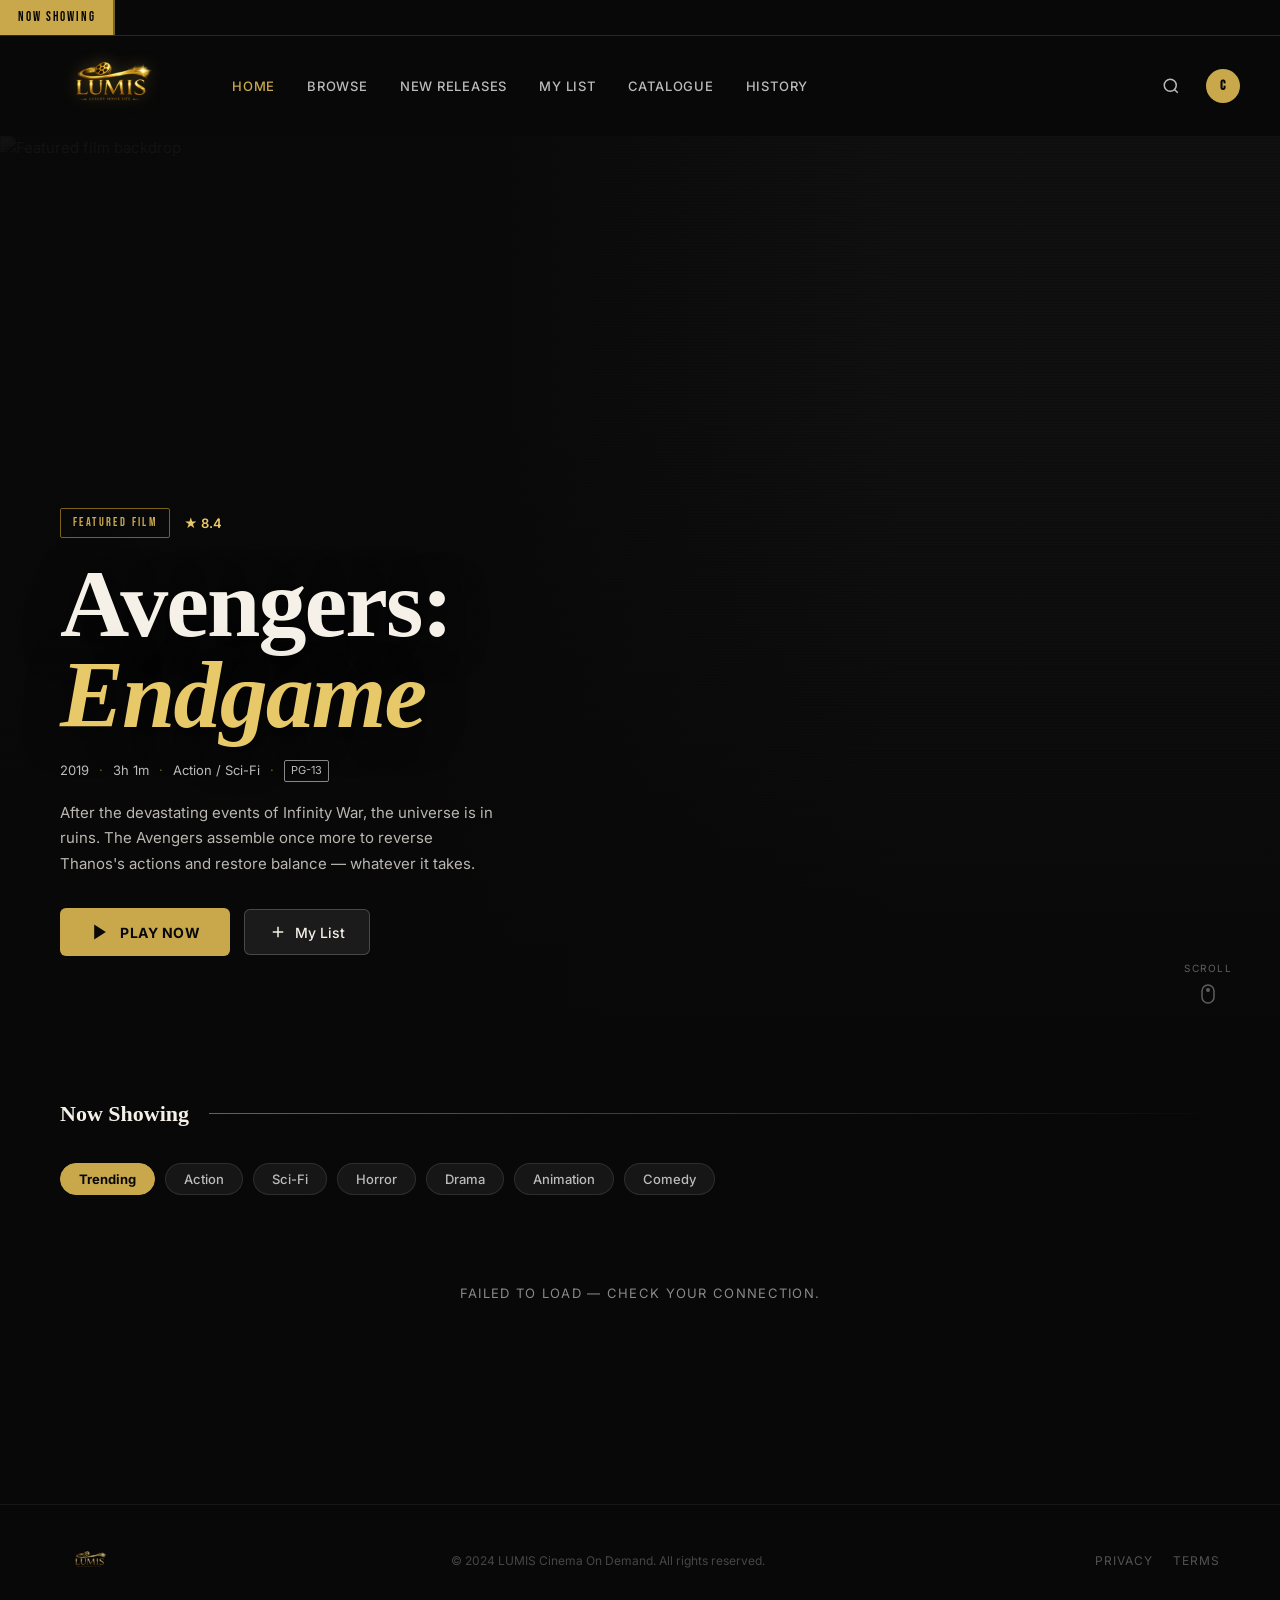
==== commit de0bc5db: "Add files via upload" ====
--- a/index.html
+++ b/index.html
@@ -4,6 +4,7 @@
   <meta charset="UTF-8" />
   <meta name="viewport" content="width=device-width, initial-scale=1.0" />
   <title>LUMIS — Cinema On Demand</title>
+  <meta name="view-transition" content="same-origin" />
   <link rel="manifest" href="manifest.json" />
   <meta name="theme-color" content="#080808" />
   <meta name="apple-mobile-web-app-capable" content="yes" />
@@ -31,20 +32,33 @@
     <div class="nav-logo" onclick="scrollToTop()">
       <img src="images/logo.png" alt="LUMIS" class="nav-logo-img" />
     </div>
-    <ul class="nav-links">
+    <ul class="nav-links" id="nav-links">
       <li><a href="#" class="active" id="nav-home" onclick="navHome(event)">Home</a></li>
       <li><a href="#" id="nav-browse" onclick="navBrowse(event)">Browse</a></li>
       <li><a href="#" id="nav-new" onclick="navNewReleases(event)">New Releases</a></li>
       <li><a href="#" id="nav-mylist" onclick="navMyList(event)">My List</a></li>
       <li><a href="catalogue.html">Catalogue</a></li>
+      <li><a href="history.html">History</a></li>
     </ul>
     <div class="nav-right">
       <button class="btn-search" aria-label="Search" onclick="toggleSearch()">
         <svg width="18" height="18" viewBox="0 0 24 24" fill="none" stroke="currentColor" stroke-width="2"><circle cx="11" cy="11" r="8"/><line x1="21" y1="21" x2="16.65" y2="16.65"/></svg>
       </button>
       <div class="avatar" onclick="toggleMyListPanel()">C</div>
+      <button class="hamburger" id="hamburger" aria-label="Menu" onclick="toggleMobileMenu()">
+        <span></span><span></span><span></span>
+      </button>
     </div>
   </nav>
+  <div class="mobile-menu" id="mobile-menu">
+    <a href="#" onclick="navHome(event);closeMobileMenu()">Home</a>
+    <a href="#" onclick="navBrowse(event);closeMobileMenu()">Browse</a>
+    <a href="#" onclick="navNewReleases(event);closeMobileMenu()">New Releases</a>
+    <a href="#" onclick="navMyList(event);closeMobileMenu()">My List</a>
+    <a href="catalogue.html">Catalogue</a>
+    <a href="history.html">History</a>
+  </div>
+  <div class="mobile-menu-overlay" id="mobile-menu-overlay" onclick="closeMobileMenu()"></div>
 
   <div class="search-bar-wrap" id="search-bar-wrap">
     <input type="text" class="search-input" id="search-input" placeholder="Search movies…" oninput="onSearchInput(this.value)" />
@@ -122,9 +136,8 @@
     </div>
     <p class="footer-copy">© 2024 LUMIS Cinema On Demand. All rights reserved.</p>
     <div class="footer-links">
-      <a href="#">Privacy</a>
-      <a href="#">Terms</a>
-      <a href="#">Contact</a>
+      <a href="privacy.html">Privacy</a>
+      <a href="terms.html">Terms</a>
     </div>
   </footer>
 
@@ -144,7 +157,7 @@
         <button class="modal-close" onclick="closeMovie()">✕</button>
       </div>
       <div class="modal-player">
-        <iframe id="movie-frame" src="" allowfullscreen></iframe>
+        <iframe id="movie-frame" src="" allowfullscreen allow="autoplay; encrypted-media; fullscreen" sandbox="allow-scripts allow-same-origin allow-forms allow-presentation"></iframe>
       </div>
     </div>
   </div>
--- a/style.css
+++ b/style.css
@@ -22,7 +22,7 @@
   --font-caps:    'Bebas Neue', 'Arial Narrow', sans-serif;
 
   --ticker-h: 36px;
-  --nav-h:    70px;
+  --nav-h:    100px;
   --radius:   6px;
   --radius-lg:12px;
   --transition:0.25s cubic-bezier(0.4, 0, 0.2, 1);
@@ -47,7 +47,8 @@
   position: fixed;
   top: 0; left: 0; right: 0;
   height: var(--ticker-h);
-  background: var(--gold);
+  background: var(--black);
+  border-bottom: 1px solid rgba(201,168,76,0.2);
   z-index: 1000;
   display: flex;
   align-items: center;
@@ -66,13 +67,13 @@
   font-family: var(--font-caps);
   font-size: 13px;
   letter-spacing: 0.15em;
-  background: var(--black);
-  color: var(--gold);
+  background: var(--gold);
+  color: var(--black);
   padding: 0 18px;
   height: 100%;
   display: flex;
   align-items: center;
-  border-right: 2px solid rgba(0,0,0,0.3);
+  border-right: 2px solid rgba(0,0,0,0.4);
 }
 
 .ticker-track {
@@ -89,7 +90,7 @@
   font-family: var(--font-caps);
   font-size: 13px;
   letter-spacing: 0.12em;
-  color: var(--black);
+  color: var(--gold);
   animation: ticker 22s linear infinite;
   padding-left: 100%;
 }
@@ -876,15 +877,40 @@
 .mylist-overlay.open { opacity: 1; pointer-events: all; }
 
 @media (max-width: 768px) {
-  .nav { padding: 0 20px; }
+  :root { --nav-h: 68px; --ticker-h: 30px; }
+  .nav { padding: 0 16px; }
   .nav-links { display: none; }
-  .hero { padding-left: 24px; padding-bottom: 60px; }
-  .hero-title { font-size: 48px; }
-  .main { padding: 40px 20px 60px; }
-  .footer { padding: 28px 20px; flex-direction: column; text-align: center; }
-  .movies-grid { grid-template-columns: repeat(auto-fill, minmax(160px, 1fr)); gap: 16px; }
+  .nav-logo-img { height: 52px; }
+  .avatar { width: 30px; height: 30px; font-size: 12px; }
+  .hero { padding-left: 20px; padding-right: 20px; padding-bottom: 48px; min-height: 85vh; }
+  .hero-title { font-size: clamp(36px, 10vw, 52px); }
+  .hero-synopsis { font-size: 14px; max-width: 100%; }
+  .hero-actions { flex-direction: column; align-items: flex-start; gap: 10px; }
+  .btn-primary { width: 100%; justify-content: center; padding: 13px 20px; }
+  .btn-secondary { width: 100%; justify-content: center; padding: 12px 20px; }
   .hero-scroll-hint { display: none; }
+  .main { padding: 28px 16px 60px; }
+  .section-title { font-size: 18px; }
+  .genre-pills { gap: 8px; }
+  .genre-pill { padding: 5px 14px; font-size: 12px; }
+  .movies-grid { grid-template-columns: repeat(auto-fill, minmax(140px, 1fr)); gap: 12px; }
+  .card-title { font-size: 13px; }
+  .card-info { padding: 10px 12px; }
+  .search-bar-wrap { padding: 12px 16px; }
+  .footer { padding: 24px 16px; flex-direction: column; align-items: center; text-align: center; gap: 14px; }
+  .modal-container { width: 96vw; }
+  .modal-header { padding: 10px 14px; flex-wrap: wrap; gap: 8px; }
+  .modal-title { font-size: 13px; }
+  .modal-controls { flex-wrap: wrap; gap: 6px; }
   .mylist-panel { width: 100%; }
+  .load-more-btn { padding: 12px 28px; }
+}
+
+@media (max-width: 480px) {
+  .movies-grid { grid-template-columns: repeat(2, 1fr); gap: 10px; }
+  .hero-title { font-size: clamp(30px, 9vw, 44px); }
+  .hero-meta { font-size: 11px; gap: 6px; flex-wrap: wrap; }
+  .tag-featured { font-size: 10px; padding: 3px 8px; }
 }
 
 @media (prefers-reduced-motion: reduce) {
@@ -1040,7 +1066,7 @@
 }
 
 .nav-logo-img {
-  height: 44px;
+  height: 96px;
   width: auto;
   object-fit: contain;
   cursor: pointer;
@@ -1064,3 +1090,196 @@
   opacity: 0.7;
   filter: grayscale(0.3);
 }
+
+/* ============================================
+   HAMBURGER MENU
+   ============================================ */
+.hamburger {
+  display: none;
+  flex-direction: column;
+  justify-content: center;
+  gap: 5px;
+  background: none;
+  border: none;
+  cursor: pointer;
+  padding: 6px;
+  width: 36px;
+  height: 36px;
+}
+
+.hamburger span {
+  display: block;
+  height: 2px;
+  width: 22px;
+  background: var(--white);
+  border-radius: 2px;
+  transition: all 0.3s ease;
+  transform-origin: center;
+}
+
+.hamburger.open span:nth-child(1) { transform: translateY(7px) rotate(45deg); }
+.hamburger.open span:nth-child(2) { opacity: 0; transform: scaleX(0); }
+.hamburger.open span:nth-child(3) { transform: translateY(-7px) rotate(-45deg); }
+
+.mobile-menu {
+  position: fixed;
+  top: calc(var(--ticker-h) + var(--nav-h));
+  left: 0;
+  right: 0;
+  background: rgba(8,8,8,0.98);
+  backdrop-filter: blur(24px);
+  border-bottom: 1px solid rgba(201,168,76,0.18);
+  z-index: 850;
+  display: flex;
+  flex-direction: column;
+  padding: 8px 0 16px;
+  transform: translateY(-110%);
+  opacity: 0;
+  transition: transform 0.3s cubic-bezier(0.4, 0, 0.2, 1), opacity 0.3s ease;
+  pointer-events: none;
+}
+
+.mobile-menu.open {
+  transform: translateY(0);
+  opacity: 1;
+  pointer-events: all;
+}
+
+.mobile-menu a {
+  display: flex;
+  align-items: center;
+  gap: 12px;
+  padding: 15px 24px;
+  color: var(--white);
+  text-decoration: none;
+  font-size: 15px;
+  font-weight: 500;
+  letter-spacing: 0.04em;
+  border-bottom: 1px solid rgba(255,255,255,0.05);
+  transition: background 0.15s, color 0.15s, padding-left 0.15s;
+}
+
+.mobile-menu a::before {
+  content: '';
+  display: block;
+  width: 3px;
+  height: 18px;
+  background: var(--gold);
+  border-radius: 2px;
+  opacity: 0;
+  transition: opacity 0.15s;
+  flex-shrink: 0;
+}
+
+.mobile-menu a:last-child { border-bottom: none; }
+
+.mobile-menu a:hover,
+.mobile-menu a:active {
+  color: var(--gold);
+  background: rgba(201,168,76,0.06);
+}
+
+.mobile-menu a:hover::before,
+.mobile-menu a:active::before {
+  opacity: 1;
+}
+
+.mobile-menu-overlay {
+  position: fixed;
+  inset: 0;
+  background: rgba(0,0,0,0.6);
+  z-index: 849;
+  opacity: 0;
+  pointer-events: none;
+  transition: opacity 0.3s ease;
+}
+.mobile-menu-overlay.open { opacity: 1; pointer-events: all; }
+
+@media (max-width: 768px) {
+  .hamburger { display: flex; }
+}
+
+/* ============================================
+   VIEW TRANSITIONS — CINEMATIC
+   ============================================ */
+@view-transition { navigation: auto; }
+
+/* Default cross-fade with scale */
+::view-transition-old(root) {
+  animation: vt-out 0.38s cubic-bezier(0.4, 0, 0.2, 1) forwards;
+}
+::view-transition-new(root) {
+  animation: vt-in 0.42s cubic-bezier(0.16, 1, 0.3, 1) forwards;
+}
+
+@keyframes vt-out {
+  0%   { opacity: 1; transform: scale(1) translateY(0); filter: brightness(1); }
+  100% { opacity: 0; transform: scale(0.96) translateY(-8px); filter: brightness(0.4); }
+}
+
+@keyframes vt-in {
+  0%   { opacity: 0; transform: scale(1.04) translateY(12px); filter: brightness(0.3); }
+  60%  { opacity: 1; }
+  100% { opacity: 1; transform: scale(1) translateY(0); filter: brightness(1); }
+}
+
+/* Named transition elements — nav logo gets its own smooth animation */
+.nav-logo-img {
+  view-transition-name: site-logo;
+}
+
+::view-transition-old(site-logo) {
+  animation: logo-out 0.35s ease forwards;
+}
+::view-transition-new(site-logo) {
+  animation: logo-in 0.45s cubic-bezier(0.16, 1, 0.3, 1) forwards;
+}
+
+@keyframes logo-out {
+  from { opacity: 1; transform: scale(1); }
+  to   { opacity: 0.4; transform: scale(0.92); }
+}
+
+@keyframes logo-in {
+  from { opacity: 0.4; transform: scale(0.92); }
+  to   { opacity: 1; transform: scale(1); }
+}
+
+/* Gold flash overlay on transition */
+::view-transition-image-pair(root) {
+  isolation: isolate;
+}
+
+/* Stagger the ticker bar */
+.ticker-bar {
+  view-transition-name: ticker;
+}
+
+::view-transition-old(ticker) {
+  animation: ticker-out 0.3s ease forwards;
+}
+::view-transition-new(ticker) {
+  animation: ticker-in 0.35s ease forwards;
+}
+
+@keyframes ticker-out {
+  from { opacity: 1; }
+  to   { opacity: 0.6; }
+}
+
+@keyframes ticker-in {
+  from { opacity: 0.6; }
+  to   { opacity: 1; }
+}
+
+/* Fallback for browsers without View Transitions */
+@media (prefers-reduced-motion: reduce) {
+  ::view-transition-old(root),
+  ::view-transition-new(root),
+  ::view-transition-old(site-logo),
+  ::view-transition-new(site-logo),
+  ::view-transition-old(ticker),
+  ::view-transition-new(ticker) {
+    animation: none;
+  }
+}
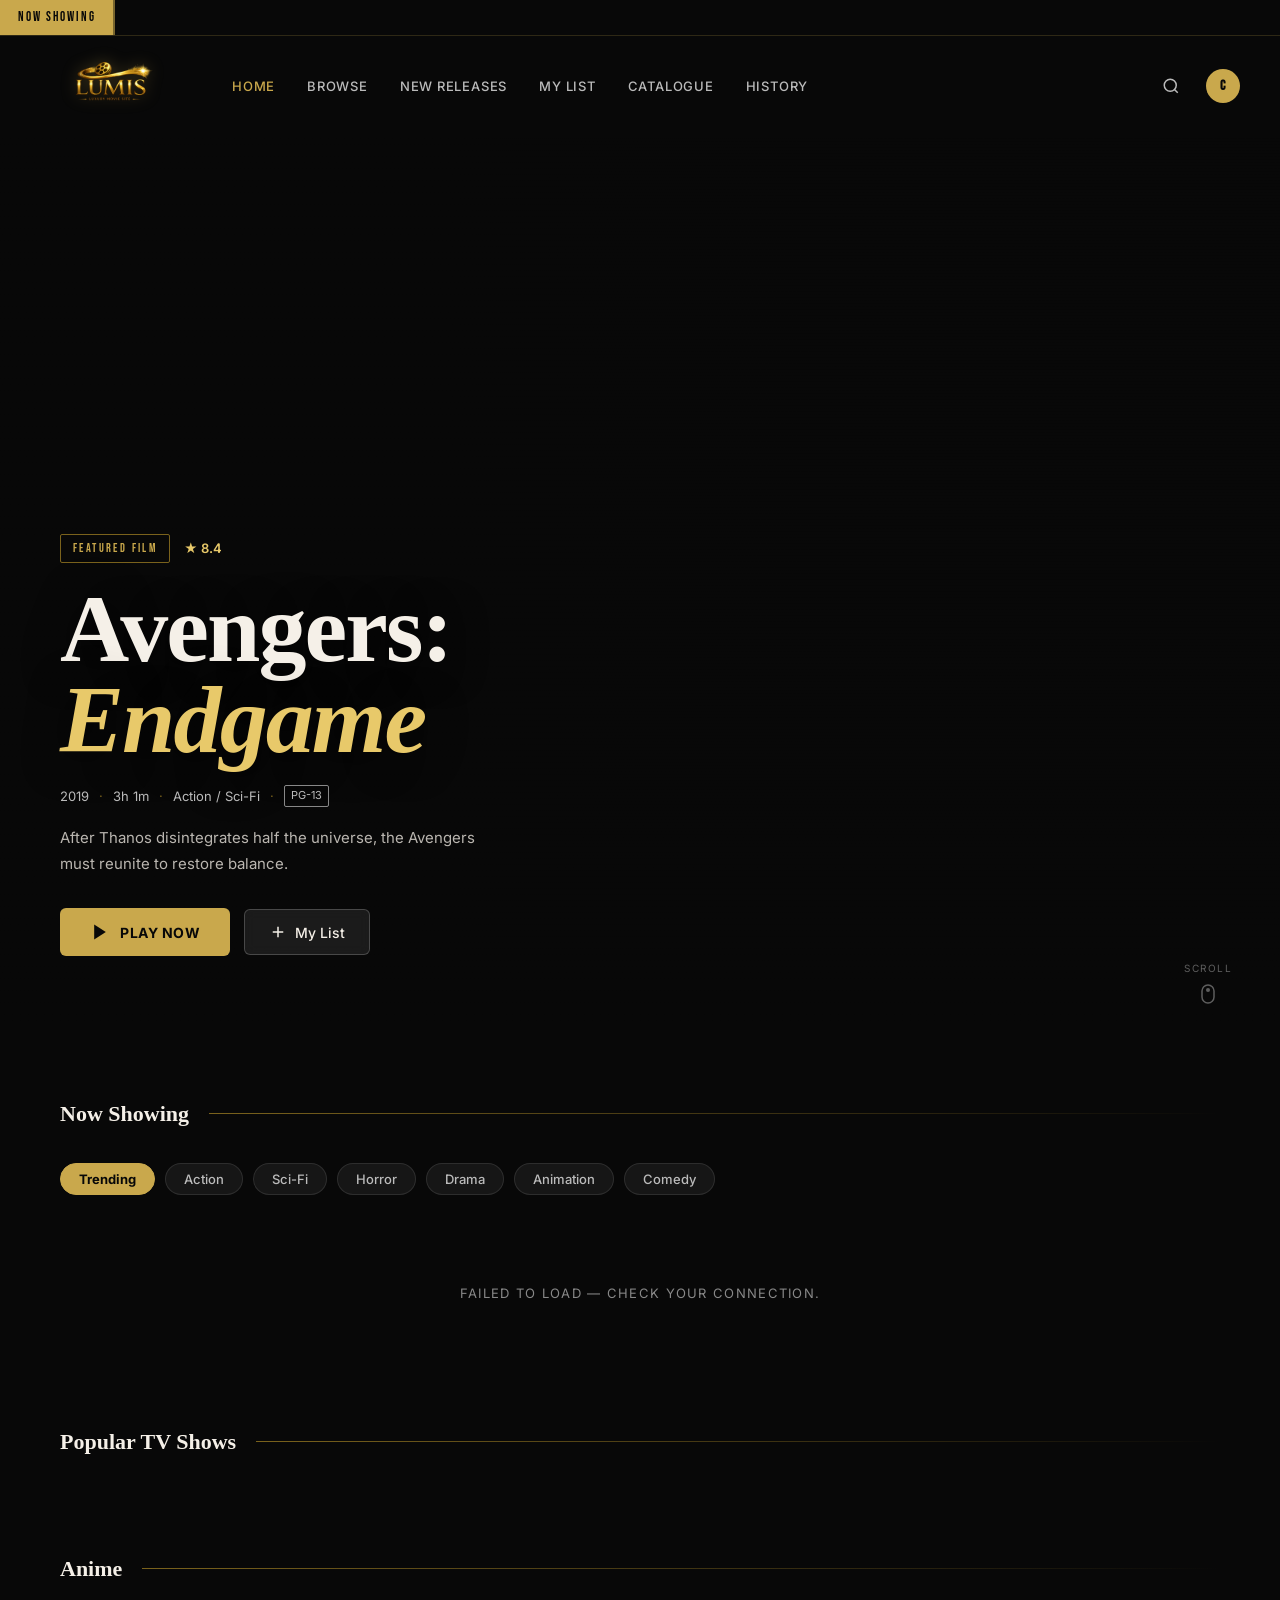
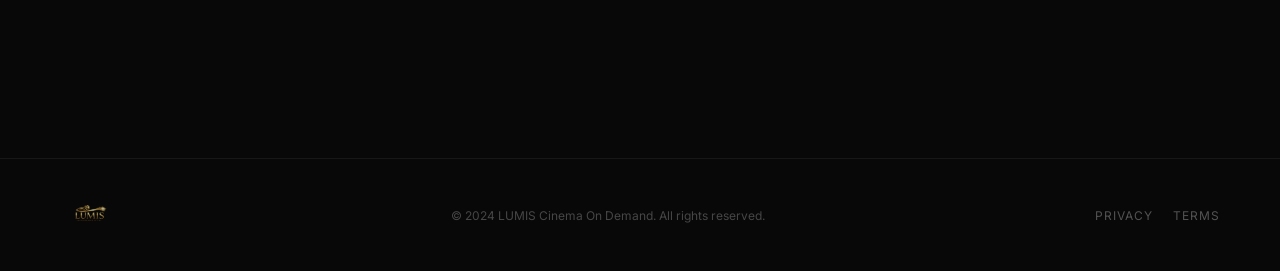
==== commit 63f96bc8: "Add files via upload" ====
--- a/index.html
+++ b/index.html
@@ -4,6 +4,19 @@
   <meta charset="UTF-8" />
   <meta name="viewport" content="width=device-width, initial-scale=1.0" />
   <title>LUMIS — Cinema On Demand</title>
+  <meta name="description" content="LUMIS is a luxury movie streaming site. Browse trending movies and TV shows, watch with multiple servers, and keep track of your history." />
+  <meta name="robots" content="index, follow" />
+  <meta property="og:site_name" content="LUMIS" />
+  <meta property="og:type" content="website" />
+  <meta property="og:url" content="https://cameroncodesstuff.github.io/lumis/" />
+  <meta property="og:title" content="LUMIS — Cinema On Demand" />
+  <meta property="og:description" content="LUMIS is a luxury movie streaming site. Browse trending movies and TV shows, watch with multiple servers, and keep track of your history." />
+  <meta property="og:image" content="https://cameroncodesstuff.github.io/lumis/images/logo.png" />
+  <meta name="twitter:card" content="summary_large_image" />
+  <meta name="twitter:title" content="LUMIS — Cinema On Demand" />
+  <meta name="twitter:description" content="LUMIS is a luxury movie streaming site. Browse trending movies and TV shows, watch with multiple servers, and keep track of your history." />
+  <meta name="twitter:image" content="https://cameroncodesstuff.github.io/lumis/images/logo.png" />
+  <link rel="canonical" href="https://cameroncodesstuff.github.io/lumis/" />
   <meta name="view-transition" content="same-origin" />
   <link rel="manifest" href="manifest.json" />
   <meta name="theme-color" content="#080808" />
@@ -66,11 +79,12 @@
   </div>
 
   <section class="hero" id="hero">
-    <div class="hero-backdrop">
-      <img src="" alt="Featured film backdrop" class="hero-bg" id="hero-bg" />
-      <div class="hero-scanlines"></div>
-      <div class="hero-gradient"></div>
-    </div>
+    <!-- Rotating backdrops -->
+    <div class="hero-slides" id="hero-slides"></div>
+    <div class="hero-scanlines"></div>
+    <div class="hero-gradient"></div>
+
+    <!-- Content (updated per slide) -->
     <div class="hero-content" id="hero-content">
       <div class="hero-eyebrow">
         <span class="tag-featured">FEATURED FILM</span>
@@ -84,9 +98,9 @@
         <span class="dot">·</span>
         <span id="hero-genre">Action / Sci-Fi</span>
         <span class="dot">·</span>
-        <span class="age-badge" id="hero-rating-badge">PG-13</span>
-      </div>
-      <p class="hero-synopsis" id="hero-synopsis">After the devastating events of Infinity War, the universe is in ruins. The Avengers assemble once more to reverse Thanos's actions and restore balance — whatever it takes.</p>
+        <span class="age-badge">PG-13</span>
+      </div>
+      <p class="hero-synopsis" id="hero-synopsis">After the devastating events of Infinity War, the universe is in ruins. The Avengers assemble once more to restore balance — whatever it takes.</p>
       <div class="hero-actions">
         <button class="btn-primary" id="hero-play-btn" onclick="playFeatured()">
           <svg width="20" height="20" viewBox="0 0 24 24" fill="currentColor"><polygon points="5,3 19,12 5,21"/></svg>
@@ -98,6 +112,10 @@
         </button>
       </div>
     </div>
+
+    <!-- Dot indicators -->
+    <div class="hero-dots" id="hero-dots"></div>
+
     <div class="hero-scroll-hint">
       <span>Scroll</span>
       <svg width="14" height="20" viewBox="0 0 14 20" fill="none"><rect x="1" y="1" width="12" height="18" rx="6" stroke="currentColor" stroke-width="1.5"/><circle cx="7" cy="6" r="2" fill="currentColor" class="scroll-dot"/></svg>
@@ -105,6 +123,17 @@
   </section>
 
   <main class="main">
+
+    <!-- CONTINUE WATCHING -->
+    <section class="section" id="continue-watching-section" style="display:none;">
+      <div class="section-header">
+        <h2 class="section-title">Continue Watching</h2>
+        <div class="section-line"></div>
+      </div>
+      <div class="movies-grid continue-watching-grid" id="continue-watching-grid"></div>
+    </section>
+
+    <!-- TRENDING / SEARCH SECTION -->
     <section class="section" id="movies-section">
       <div class="section-header">
         <h2 class="section-title" id="section-title">Now Showing</h2>
@@ -128,6 +157,35 @@
       <div class="no-results" id="no-results" style="display:none;">No movies found.</div>
       <button class="load-more-btn" id="load-more-btn" style="display:none;" onclick="loadMoreMovies()">Load More</button>
     </section>
+
+    <!-- POPULAR TV SHOWS -->
+    <section class="section" id="tv-section">
+      <div class="section-header">
+        <h2 class="section-title">Popular TV Shows</h2>
+        <div class="section-line"></div>
+      </div>
+      <div class="movies-grid" id="tv-grid">
+        <div class="grid-loading">
+          <div class="loading-spinner"></div>
+          <span>Loading titles…</span>
+        </div>
+      </div>
+    </section>
+
+    <!-- ANIME -->
+    <section class="section" id="anime-section">
+      <div class="section-header">
+        <h2 class="section-title">Anime</h2>
+        <div class="section-line"></div>
+      </div>
+      <div class="movies-grid" id="anime-grid">
+        <div class="grid-loading">
+          <div class="loading-spinner"></div>
+          <span>Loading titles…</span>
+        </div>
+      </div>
+    </section>
+
   </main>
 
   <footer class="footer">
--- a/style.css
+++ b/style.css
@@ -266,24 +266,79 @@
   overflow: hidden;
 }
 
-.hero-backdrop {
+.hero-slides {
   position: absolute;
   inset: 0;
-  background: var(--black-2);
-}
-
-.hero-bg {
-  width: 100%;
-  height: 100%;
-  object-fit: cover;
-  object-position: center top;
+  z-index: 0;
+}
+
+.hero-slide {
+  position: absolute;
+  inset: 0;
+  background-size: cover;
+  background-position: center top;
+  opacity: 0;
+  filter: saturate(0.65);
+  transition: opacity 1.2s cubic-bezier(0.4, 0, 0.2, 1);
+}
+
+.hero-slide.active {
   opacity: 0.55;
-  filter: saturate(0.7);
+}
+
+/* Dot indicators */
+.hero-dots {
+  position: absolute;
+  bottom: 36px;
+  left: 50%;
+  transform: translateX(-50%);
+  display: flex;
+  gap: 10px;
+  z-index: 10;
+}
+
+.hero-dot {
+  width: 8px;
+  height: 8px;
+  border-radius: 50%;
+  background: rgba(255,255,255,0.3);
+  border: none;
+  cursor: pointer;
+  transition: all 0.3s ease;
+  padding: 0;
+}
+
+.hero-dot.active {
+  background: var(--gold);
+  width: 24px;
+  border-radius: 4px;
+  box-shadow: 0 0 8px rgba(201,168,76,0.6);
+}
+
+.hero-dot:hover:not(.active) {
+  background: rgba(255,255,255,0.6);
+}
+
+/* Content transition animations */
+.hero-content-exit {
+  opacity: 0 !important;
+  transform: translateY(6px) !important;
+  transition: opacity 0.2s ease, transform 0.2s ease !important;
+}
+
+.hero-content-enter {
+  animation: hero-enter 0.4s cubic-bezier(0.16, 1, 0.3, 1) forwards;
+}
+
+@keyframes hero-enter {
+  from { opacity: 0; transform: translateY(-8px); }
+  to   { opacity: 1; transform: translateY(0); }
 }
 
 .hero-scanlines {
   position: absolute;
   inset: 0;
+  z-index: 1;
   background-image: repeating-linear-gradient(
     0deg,
     rgba(0,0,0,0.18) 0px,
@@ -1283,3 +1338,71 @@
     animation: none;
   }
 }
+
+.next-ep-btn {
+  display: inline-flex;
+  align-items: center;
+  gap: 7px;
+  background: var(--gold);
+  color: var(--black);
+  border: none;
+  padding: 6px 16px;
+  border-radius: 4px;
+  font-family: var(--font-body);
+  font-size: 12px;
+  font-weight: 700;
+  letter-spacing: 0.05em;
+  text-transform: uppercase;
+  cursor: pointer;
+  transition: background var(--transition), transform var(--transition);
+}
+.next-ep-btn:hover {
+  background: var(--gold-light);
+  transform: translateY(-1px);
+}
+
+.cw-progress-badge {
+  position: absolute;
+  bottom: 10px;
+  left: 10px;
+  background: rgba(201,168,76,0.9);
+  color: var(--black);
+  font-family: var(--font-caps);
+  font-size: 11px;
+  letter-spacing: 0.08em;
+  padding: 3px 8px;
+  border-radius: 3px;
+  z-index: 3;
+  font-weight: 700;
+}
+
+.cw-card .card-poster::after {
+  content: '';
+  position: absolute;
+  bottom: 0; left: 0; right: 0;
+  height: 3px;
+  background: linear-gradient(to right, var(--gold), var(--gold-light));
+  z-index: 4;
+}
+
+.share-btn {
+  display: inline-flex;
+  align-items: center;
+  gap: 6px;
+  background: none;
+  border: 1px solid rgba(255,255,255,0.2);
+  color: var(--grey-light);
+  font-family: var(--font-body);
+  font-size: 12px;
+  font-weight: 500;
+  letter-spacing: 0.04em;
+  padding: 5px 12px;
+  border-radius: 4px;
+  cursor: pointer;
+  transition: all var(--transition);
+  white-space: nowrap;
+}
+.share-btn:hover {
+  border-color: var(--gold-dim);
+  color: var(--gold-light);
+}
